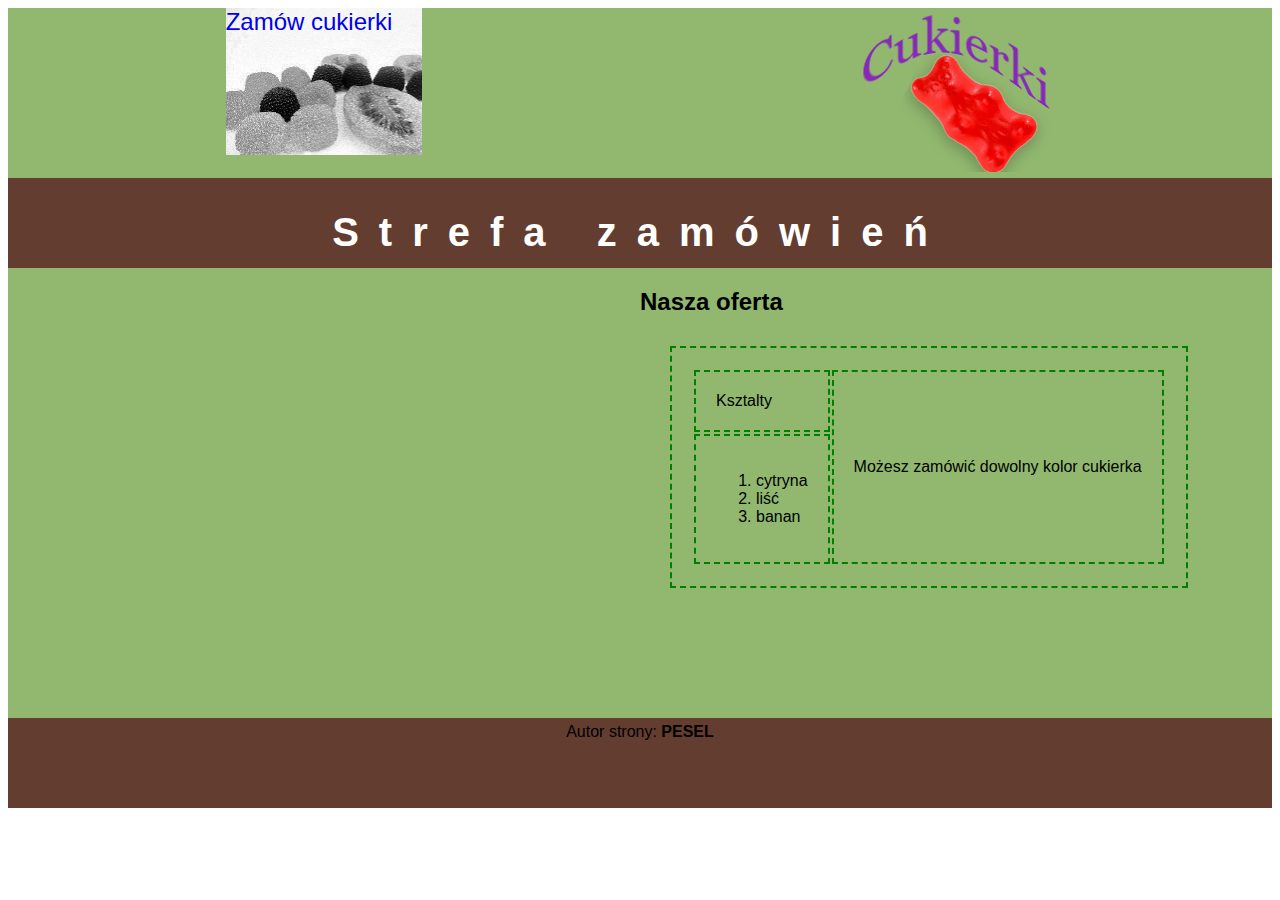
==== EGZAMINY PRÓBNE/Cukierki/zamowienie.html @ db205369 "egzamin cukierki 1/2" ====
<!DOCTYPE html>
<head>
    <meta charset="UTF-8">
    <link rel="stylesheet" href="styl10.css"/>
    <title>Fabryka cukierków</title>
</head>
<body>
    <header class="headerLeft"><a class="zamowienie" href="zamowienie.html">Zamów cukierki</a></header>
    <header class="headerRight"><a href="index.html"><img src="logotyp.png" alt="Nasze logo"></a></header>

    <section class="baner"> <h1>Strefa zamówień</h1> </section>

    <section class="mainLeft"></section>
    <section class="mainRight">
        <h2>Nasza oferta</h2>

        <table>
            <tr>
                <td>Ksztalty </td>
                <td rowspan="2">Możesz zamówić dowolny kolor cukierka</td>
            </tr>
            <tr>
                <td>
                    <ol>
                        <li>cytryna</li>
                        <li>liść</li>
                        <li>banan</li>
                    </ol>
                </td>
            </tr>
        </table>
    </section>

    <footer>Autor strony: <b>PESEL</b></footer>
</body>
</html>
---- EGZAMINY PRÓBNE/Cukierki/styl10.css ----
body{
    font-family: Helvetica;
}

.headerLeft, .headerRight{
    background-color: rgb(146, 184, 112);
    text-align: center;
    width: 50%;
    height: 170px;
}

.headerLeft{
    float: left;
}
.headerRight{
    float: right;
}

footer, .baner{
    height: 80px;
    padding: 5px;
    text-align: center;
    background-color: rgb(100, 61, 49);

}

footer, .baner{
    clear: both;
}

.mainLeft, .mainRight{
    background-color: rgb(146, 184, 112);
    width: 50%;
    height: 450px;
}

.mainLeft{
    float: left;
}
.mainRight{
    float: right;
}

.zamowienie{
    background-image: url("cukierki1.jpg");
    padding-right: 30px;
    padding-bottom: 120px;

    font-size: 150%;
    text-decoration: none;
}

h1{
    font-size: 250%;
    letter-spacing: 20px;

    color: white;
}

table, td{
    margin: 30px;
    padding: 20px;
    border: 2px dashed green;
}
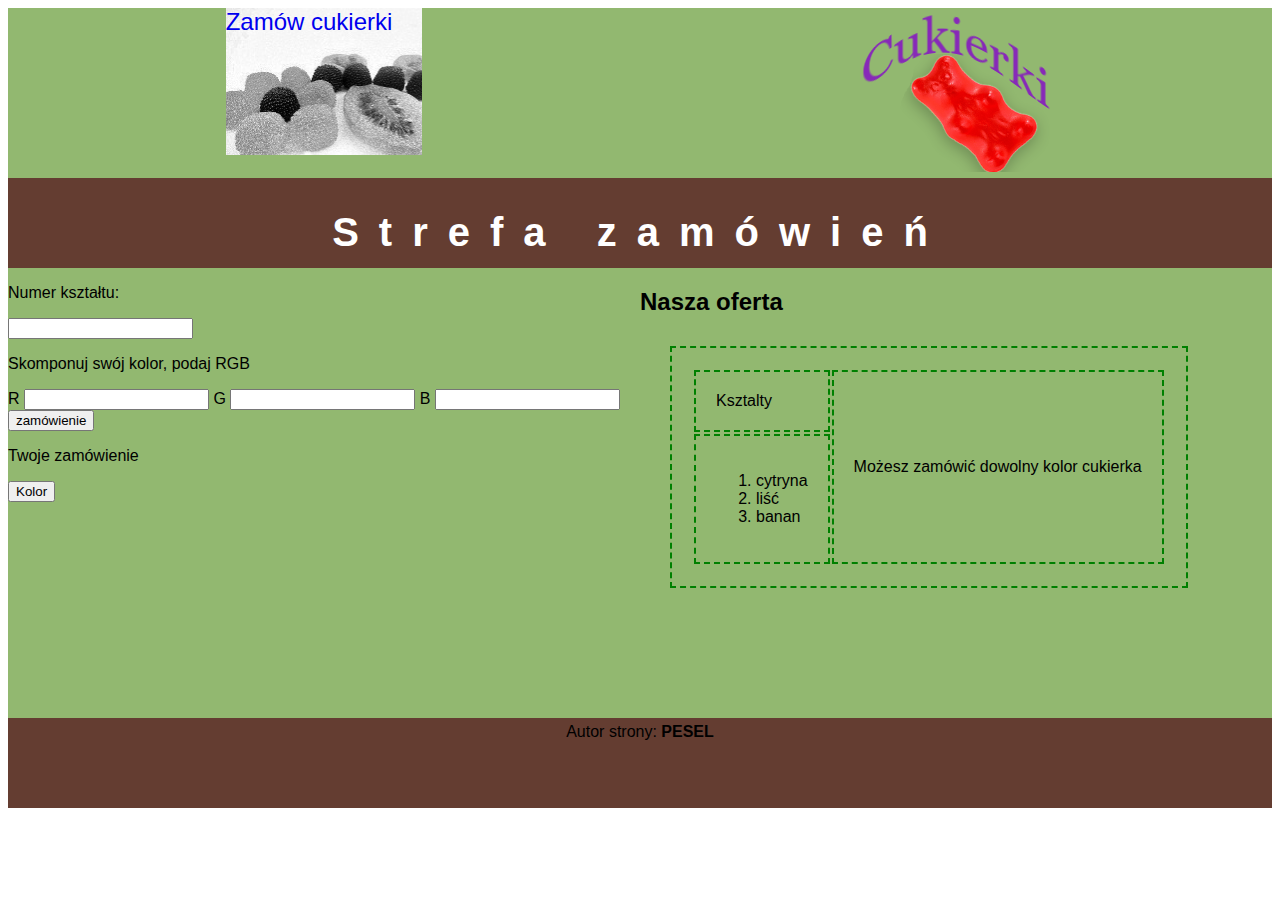
==== commit efac1b9c: "Egzamin cukierki 2/2" ====
--- a/EGZAMINY PRÓBNE/Cukierki/zamowienie.html
+++ b/EGZAMINY PRÓBNE/Cukierki/zamowienie.html
@@ -10,7 +10,21 @@
 
     <section class="baner"> <h1>Strefa zamówień</h1> </section>
 
-    <section class="mainLeft"></section>
+    <section class="mainLeft">
+            <p>Numer kształtu: </p>
+            <input type="number" id="numerKsztaltu">
+            <p>Skomponuj swój kolor, podaj RGB</p>
+            R <input type="number" id="r">
+            G <input type="number" id="g">
+            B <input type="number" id="b">
+            <br>
+            <input type="submit" value="zamówienie" onclick="skrypt()">
+
+        <br>
+        <p id="twojeZamowienie">Twoje zamówienie</p>
+        <button id="colorButton" onclick="changeColor()"> Kolor </button>
+
+    </section>
     <section class="mainRight">
         <h2>Nasza oferta</h2>
 
@@ -32,5 +46,44 @@
     </section>
 
     <footer>Autor strony: <b>PESEL</b></footer>
+
+    <script>
+        function skrypt(){
+            checkKsztalt();
+            changeColor();
+        }
+
+        function checkKsztalt(){
+            var twojeZamowienie = document.getElementById('twojeZamowienie');
+            var numerKsztaltu = parseInt(document.getElementById('numerKsztaltu').value);
+            switch(numerKsztaltu){
+                case 1:
+                twojeZamowienie.innerHTML = "Twoje zamówienie to cytryna";
+                break;
+
+                case 2:
+                twojeZamowienie.innerHTML = "Twoje zamówienie to liść";
+                break;
+
+                case 3:
+                twojeZamowienie.innerHTML = "Twoje zamówienie to banan";
+                break;
+
+                default:
+                twojeZamowienie.innerHTML = "Podaj kształt z zakresu 1-3";
+                break;
+            }
+        }
+
+        function changeColor(){
+            var r = parseInt(document.getElementById("r").value);
+            var g = parseInt(document.getElementById("g").value);
+            var b = parseInt(document.getElementById("b").value);
+
+            var colorButton = document.getElementById("colorButton");
+            colorButton.style.backgroundColor = 'rgb(' + r + ',' + g + ',' + b + ')';
+        }
+
+    </script>
 </body>
 </html>